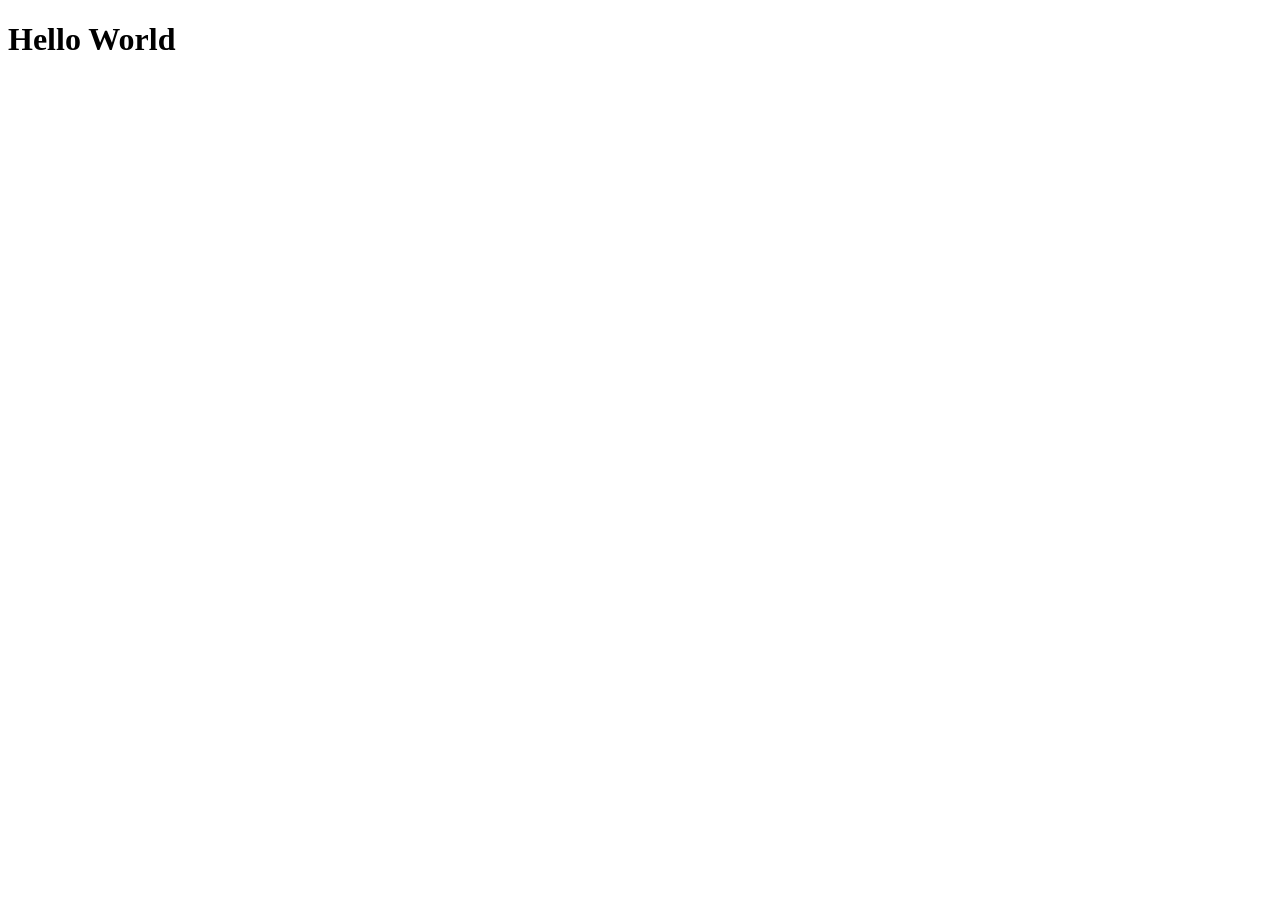
==== Test/index.html @ 0f8ac61c "first commit" ====
<!DOCTYPE html>
<html lang="en">
<head>
    <meta charset="UTF-8">
    <meta name="viewport" content="width=device-width, initial-scale=1.0">
    <link rel="stylesheet" href="styles.css">
    <title>Document</title>
</head>
<body>
    <h1>Hello World</h1>
</body>
</html>
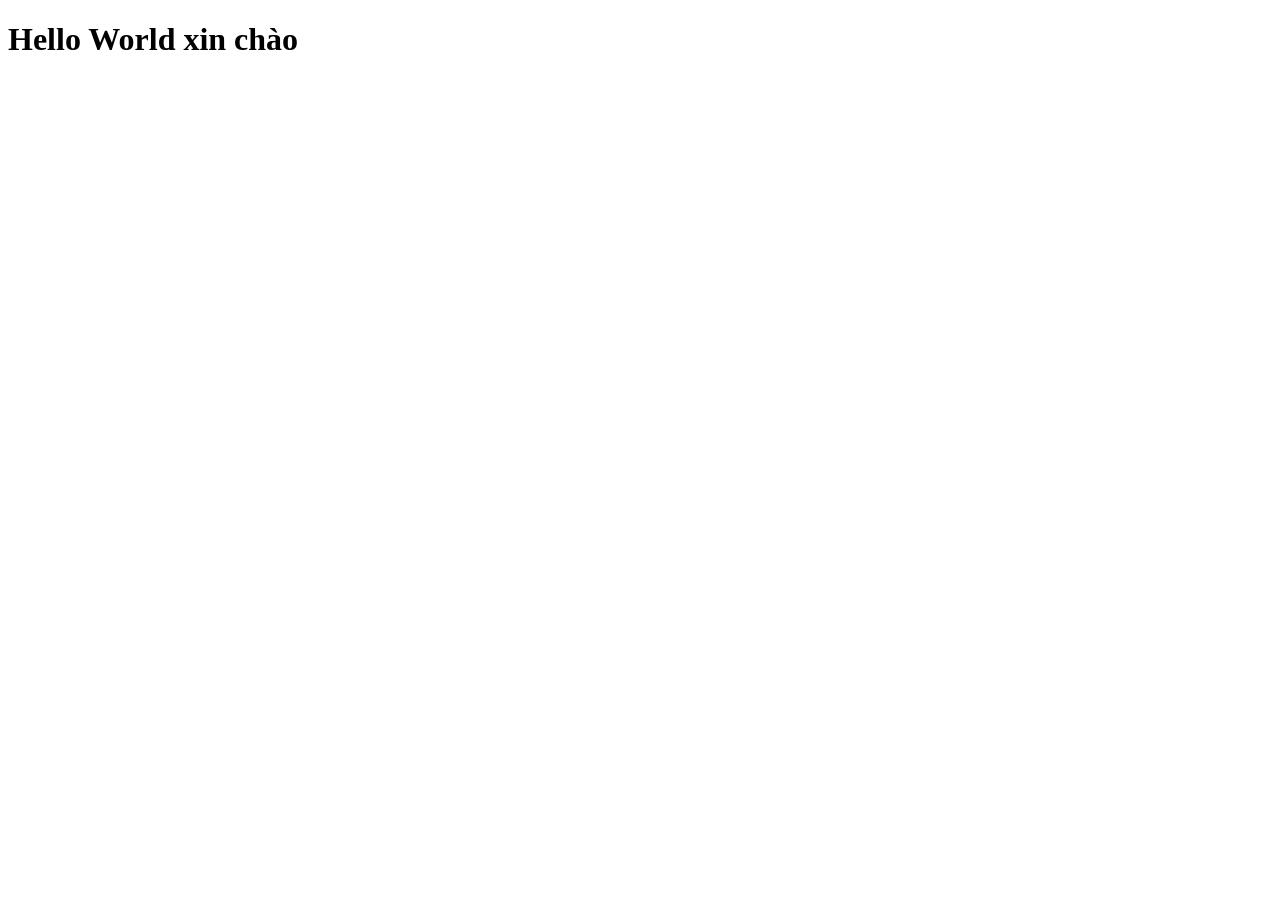
==== commit 57a77994: "lần 1" ====
--- a/Test/index.html
+++ b/Test/index.html
@@ -7,6 +7,6 @@
     <title>Document</title>
 </head>
 <body>
-    <h1>Hello World</h1>
+    <h1>Hello World xin chào</h1>
 </body>
 </html>
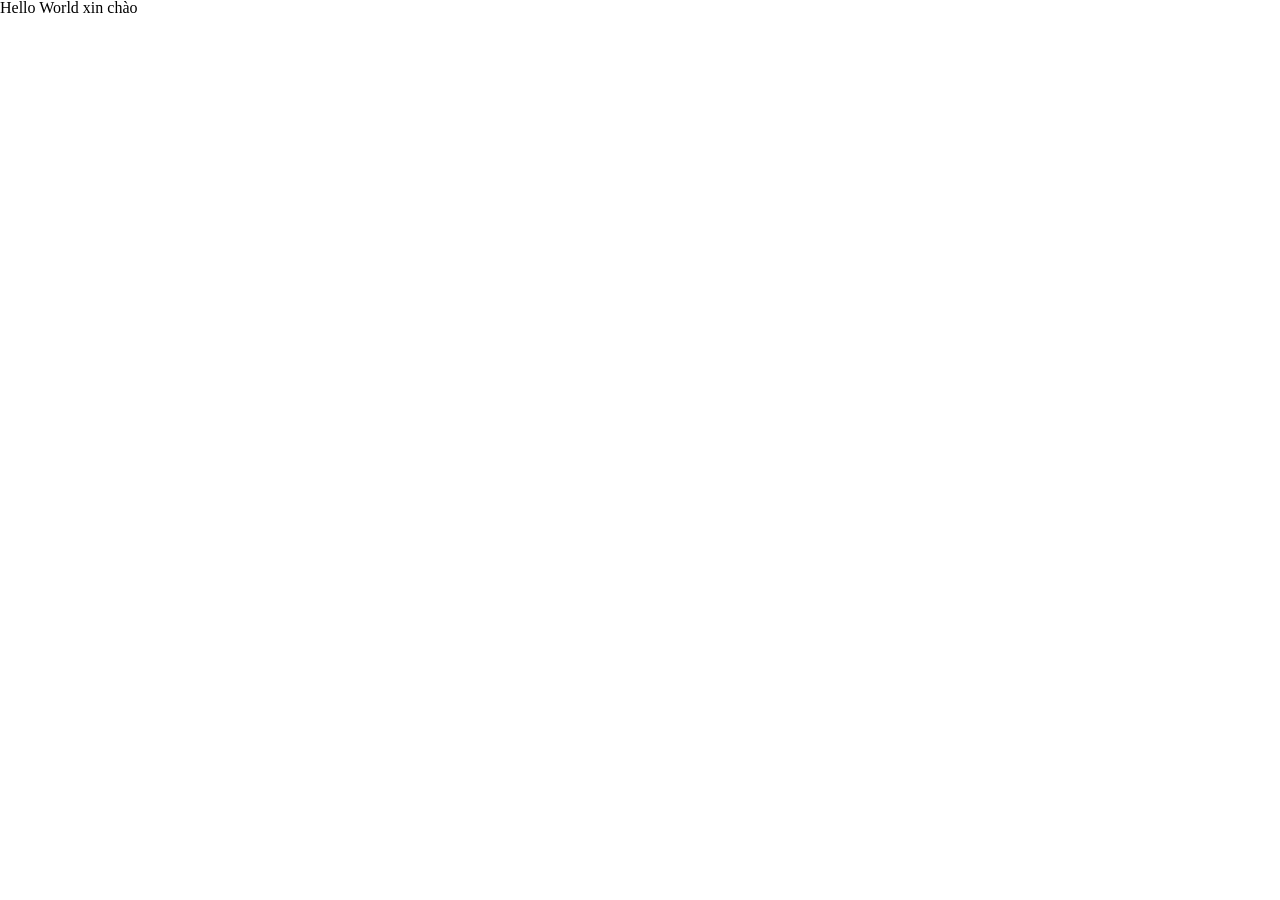
==== commit d719547a: "remove styles.css" ====
--- a/Test/index.html
+++ b/Test/index.html
@@ -3,7 +3,8 @@
 <head>
     <meta charset="UTF-8">
     <meta name="viewport" content="width=device-width, initial-scale=1.0">
-    <link rel="stylesheet" href="styles.css">
+    <link rel="stylesheet" href="../assets/css/styles.css">
+    <link rel="stylesheet" href="../assets/css/reset.css">
     <title>Document</title>
 </head>
 <body>
--- a/assets/css/styles.css
+++ b/assets/css/styles.css
@@ -0,0 +1,9 @@
+* {
+  box-sizing: border-box;
+}
+html {
+  font-size: 62.5%;
+}
+body {
+  font-size: 1, 6rem;
+}
